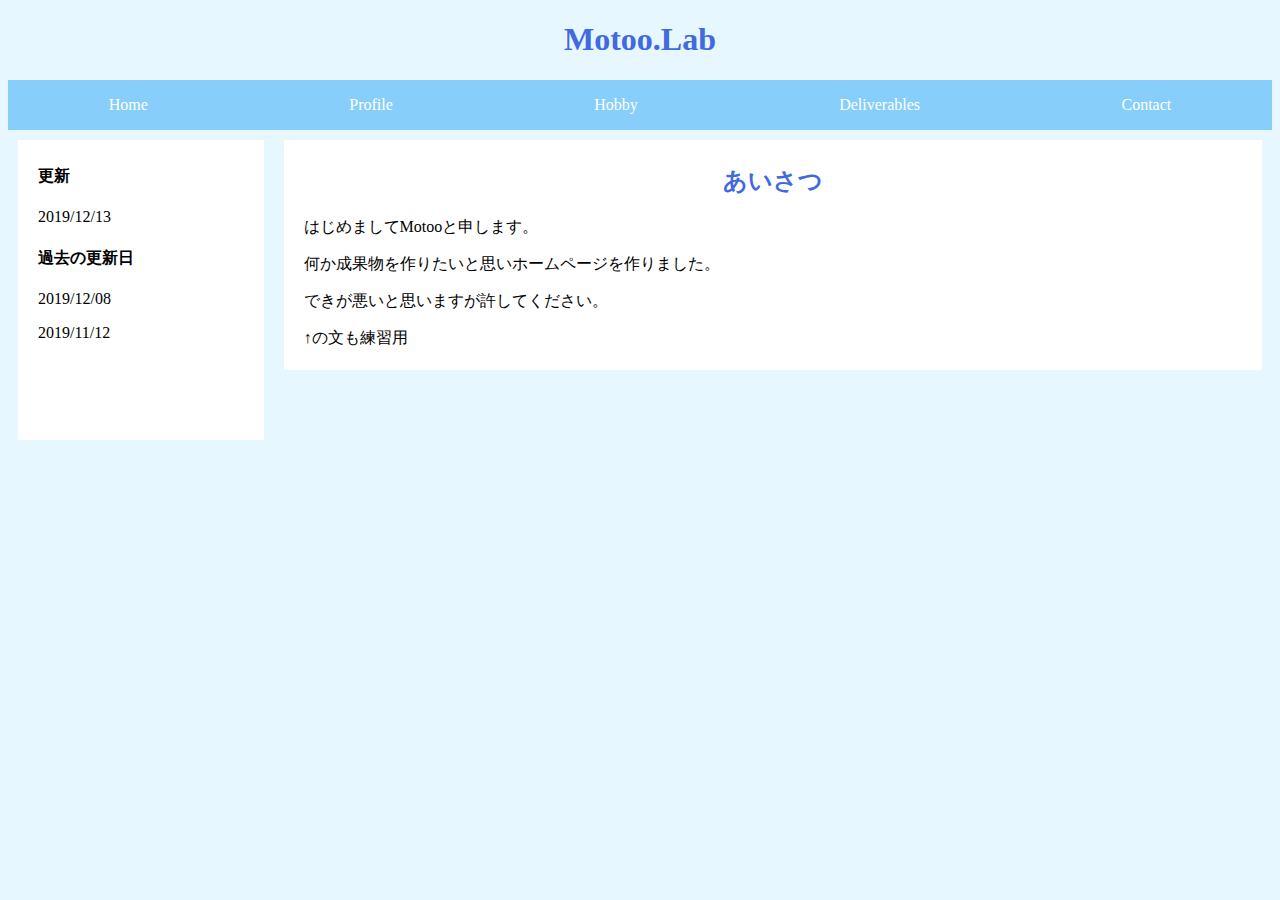
==== index.html @ afea0e6d "Update index.html" ====
<!DOCTYPE html>
<html lang="ja">

<head>
    <meta charset="utf-8">
    <link rel="stylesheet" href="css/index.css">
    <title>Motoo.HP</title>
</head>
<style>

</style>

<body>
    <h1 class="headline">Motoo.Lab</h1>
    <div class="Tab">
        <p><a href="./Home.html">Home</a></p>
        <p><a href="./Profile.html">Profile</a></p>
        <p><a href="./Hobby.html">Hobby</a></p>
        <p><a href="./Deliverables.html">Deliverables</a></p>
        <p><a href="./Contact.html">Contact</a></p>
    </div>

    <div class="parent">
        <div class="box1 boxShared">
            <h4>更新</h4>
            <p>2019/12/13</p>
            <h4>過去の更新日</h4>
            <p>2019/12/08</p>
            <p>2019/11/12</p>
        </div>
        <div class="box2 boxShared">
            <h2 class="headline">あいさつ</h2>
            <p>はじめましてMotooと申します。</p>
            <p>何か成果物を作りたいと思いホームページを作りました。</p>
            <p>できが悪いと思いますが許してください。</p>
            <p>↑の文も練習用</p>
        </div>
    </div>

</body>

</html>
---- css/index.css ----
body{
    background-color: hsl(198, 100%, 95%);
}

a {
    display: block;
    color: inherit;
    text-decoration: none;
}

.headline{
    text-align: center;
    color: royalblue;
}

.Tab{
    display: flex;
    justify-content: space-around;
    background-color: lightskyblue;
    color: white;
    width: 100%;

}

.box1{
    background-color: white;
    width: 20%;
    height: 300px;
    box-sizing: border-box;
}


.box2{
    background-color: white;
    width: 80%;
    height: 70%;
    box-sizing: border-box;
}

.boxShared{
    margin: 10px 10px 0px 10px;
    padding: 5px 20px 5px 20px;
    box-sizing: border-box;
}

.parent{
    display: flex;
    justify-content: space-around;
}

.Smallheadline{
    color: royalblue;
    text-align: center;
    font-size: 20px;
}

ul, ol {
    padding-top: 0px;
    padding-bottom: 0px;
}

.parent_wrap{
    display: flex;
    flex-wrap: wrap;
}
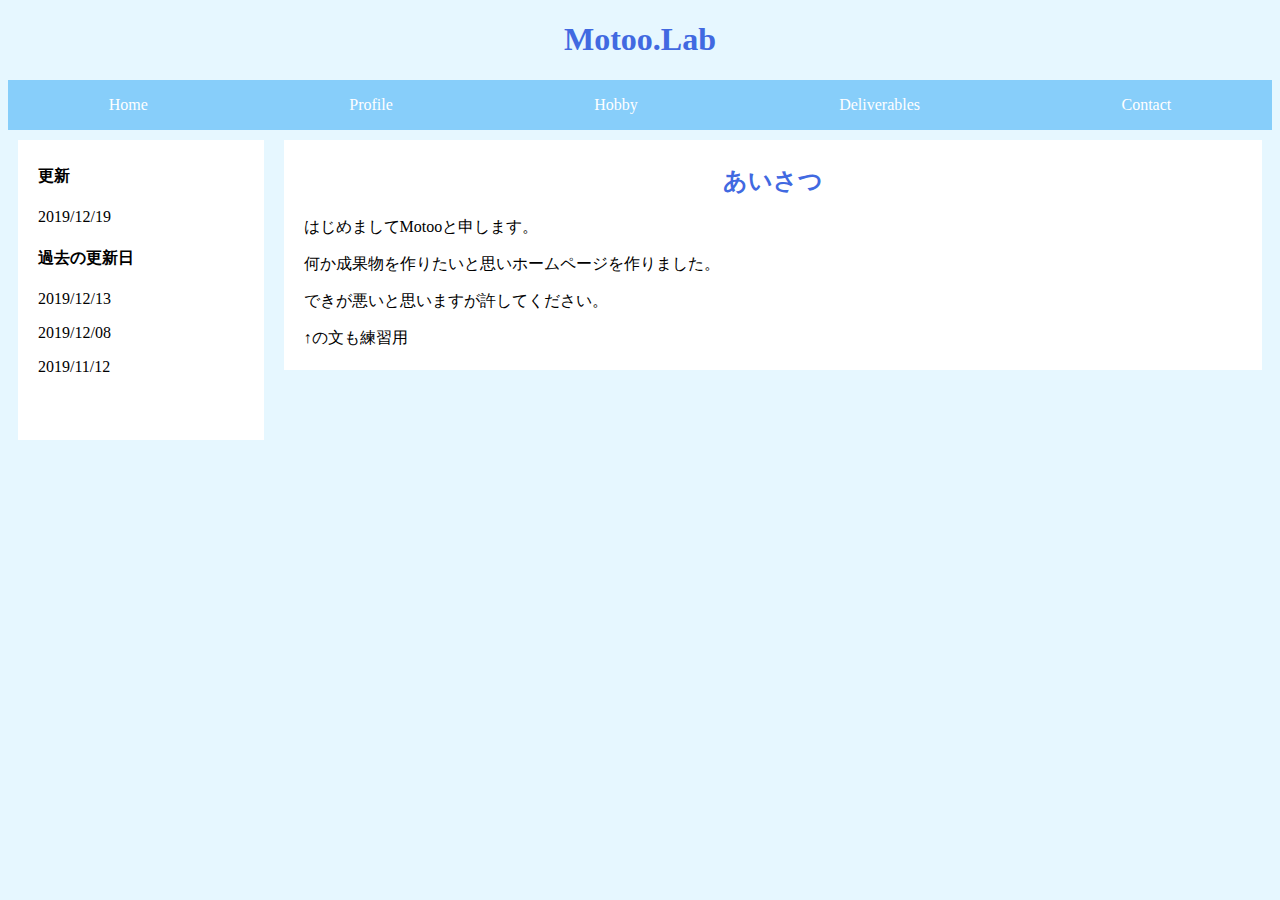
==== commit 4c96fc02: "Update index.html" ====
--- a/index.html
+++ b/index.html
@@ -23,8 +23,9 @@
     <div class="parent">
         <div class="box1 boxShared">
             <h4>更新</h4>
+            <p>2019/12/19</p>
+            <h4>過去の更新日</h4>
             <p>2019/12/13</p>
-            <h4>過去の更新日</h4>
             <p>2019/12/08</p>
             <p>2019/11/12</p>
         </div>
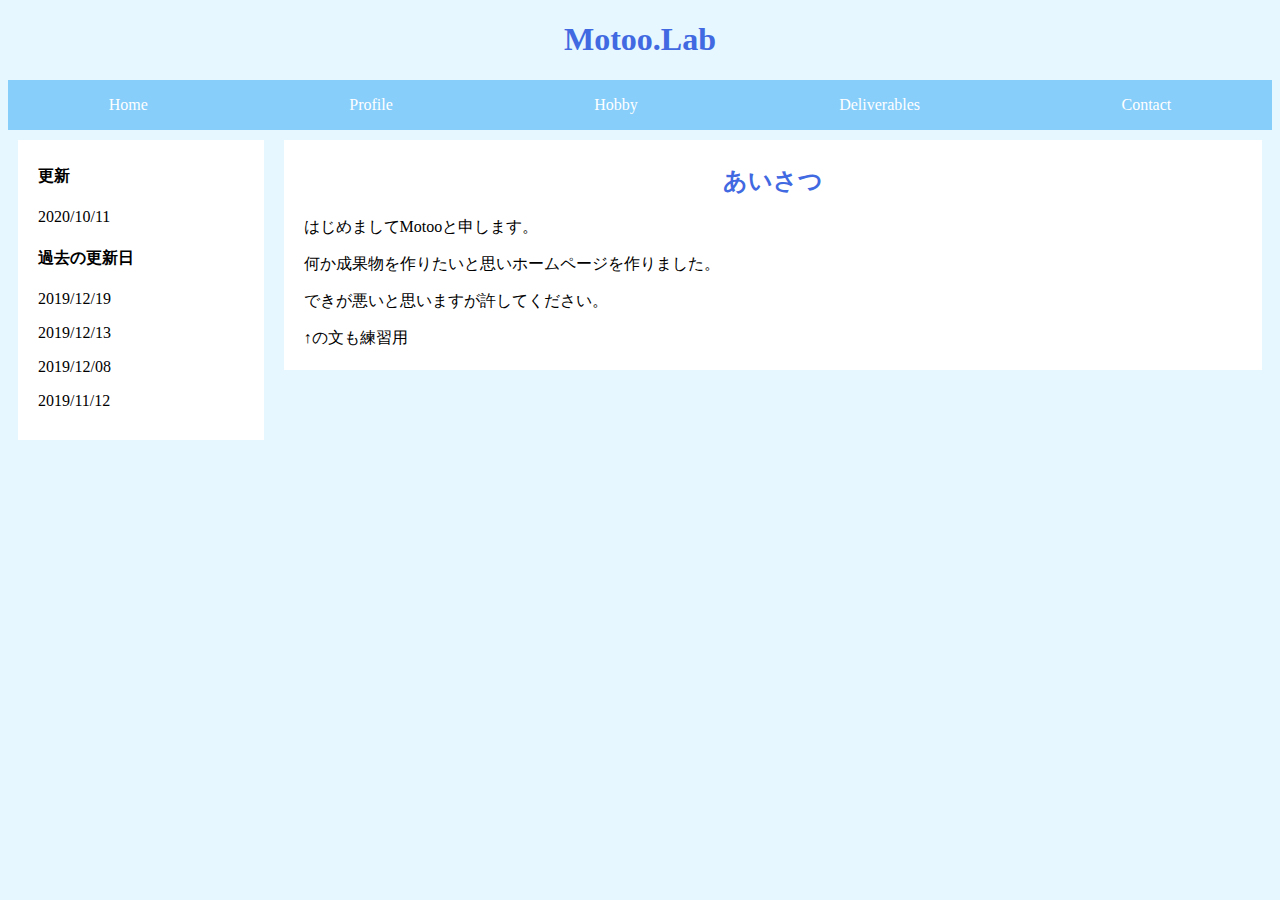
==== commit 7aa29470: "Update index.html" ====
--- a/index.html
+++ b/index.html
@@ -13,7 +13,7 @@
 <body>
     <h1 class="headline">Motoo.Lab</h1>
     <div class="Tab">
-        <p><a href="./Home.html">Home</a></p>
+        <p><a href="./index.html">Home</a></p>
         <p><a href="./Profile.html">Profile</a></p>
         <p><a href="./Hobby.html">Hobby</a></p>
         <p><a href="./Deliverables.html">Deliverables</a></p>
@@ -23,8 +23,9 @@
     <div class="parent">
         <div class="box1 boxShared">
             <h4>更新</h4>
+            <p>2020/10/11</p>
+            <h4>過去の更新日</h4>
             <p>2019/12/19</p>
-            <h4>過去の更新日</h4>
             <p>2019/12/13</p>
             <p>2019/12/08</p>
             <p>2019/11/12</p>
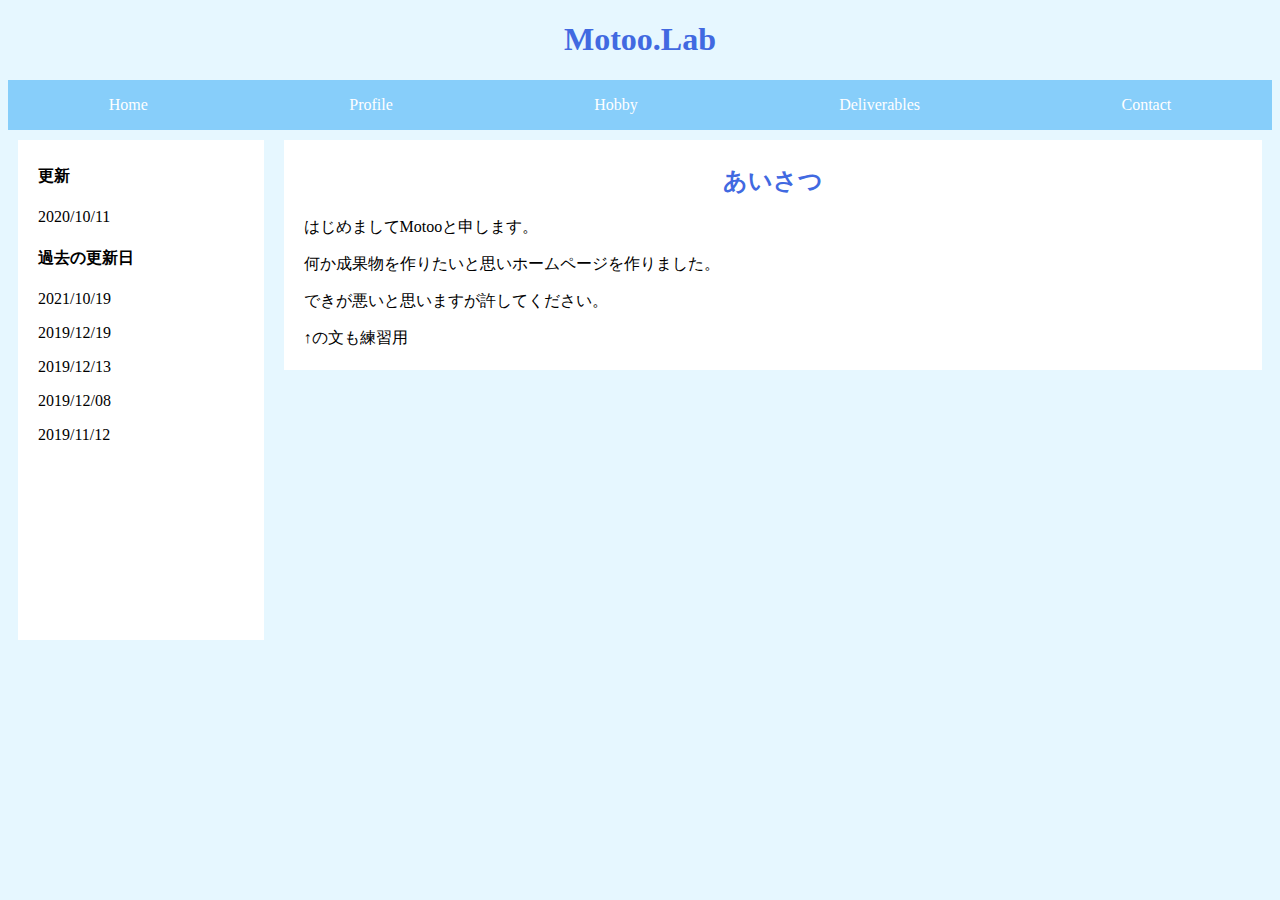
==== commit 51ba4803: "Update index.html" ====
--- a/index.html
+++ b/index.html
@@ -25,6 +25,7 @@
             <h4>更新</h4>
             <p>2020/10/11</p>
             <h4>過去の更新日</h4>
+            <p>2021/10/19</p>
             <p>2019/12/19</p>
             <p>2019/12/13</p>
             <p>2019/12/08</p>
--- a/css/index.css
+++ b/css/index.css
@@ -25,7 +25,7 @@
 .box1{
     background-color: white;
     width: 20%;
-    height: 300px;
+    height: 500px;
     box-sizing: border-box;
 }
 
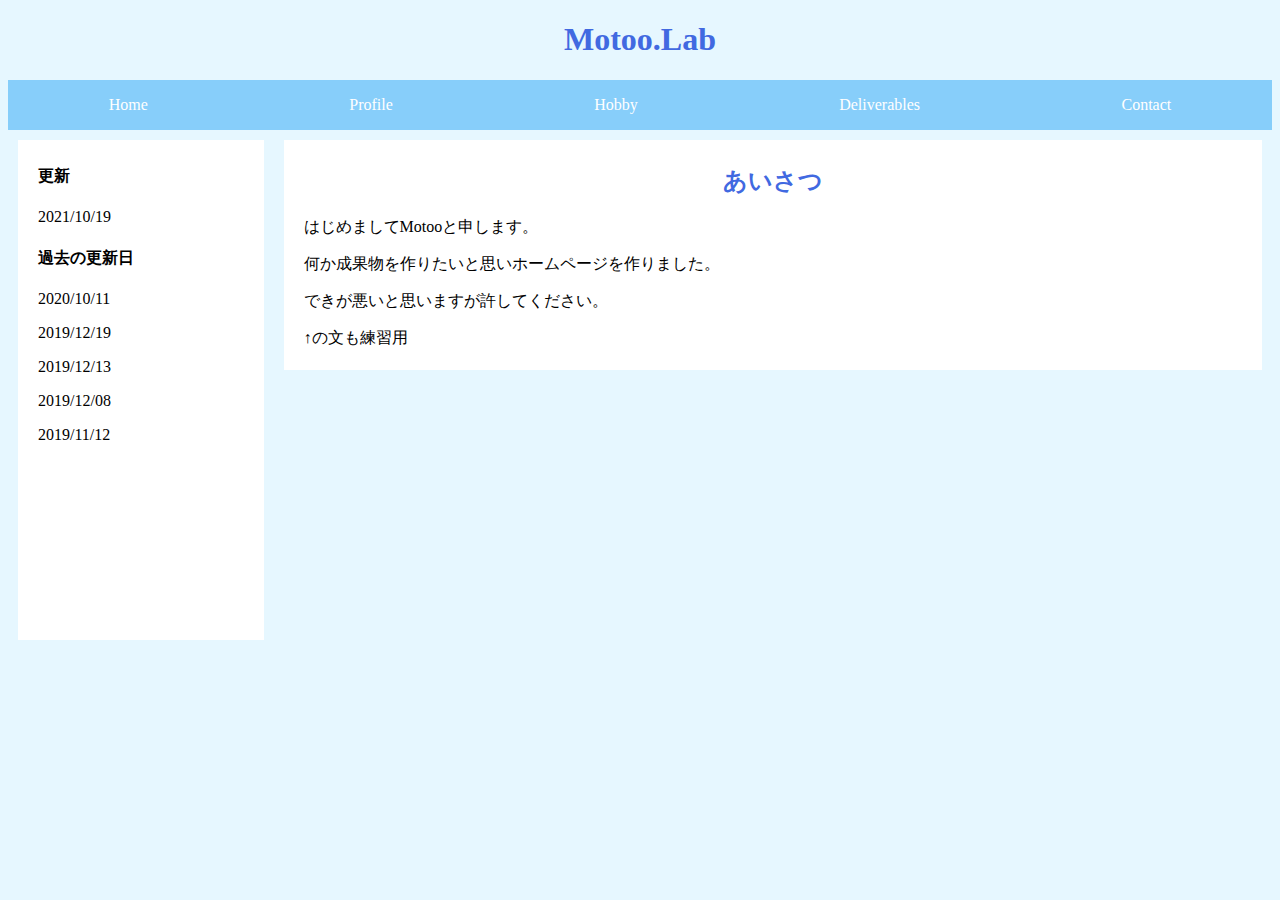
==== commit 3aee35e5: "Update index.html" ====
--- a/index.html
+++ b/index.html
@@ -23,9 +23,9 @@
     <div class="parent">
         <div class="box1 boxShared">
             <h4>更新</h4>
+            <p>2021/10/19</p>
+            <h4>過去の更新日</h4>
             <p>2020/10/11</p>
-            <h4>過去の更新日</h4>
-            <p>2021/10/19</p>
             <p>2019/12/19</p>
             <p>2019/12/13</p>
             <p>2019/12/08</p>
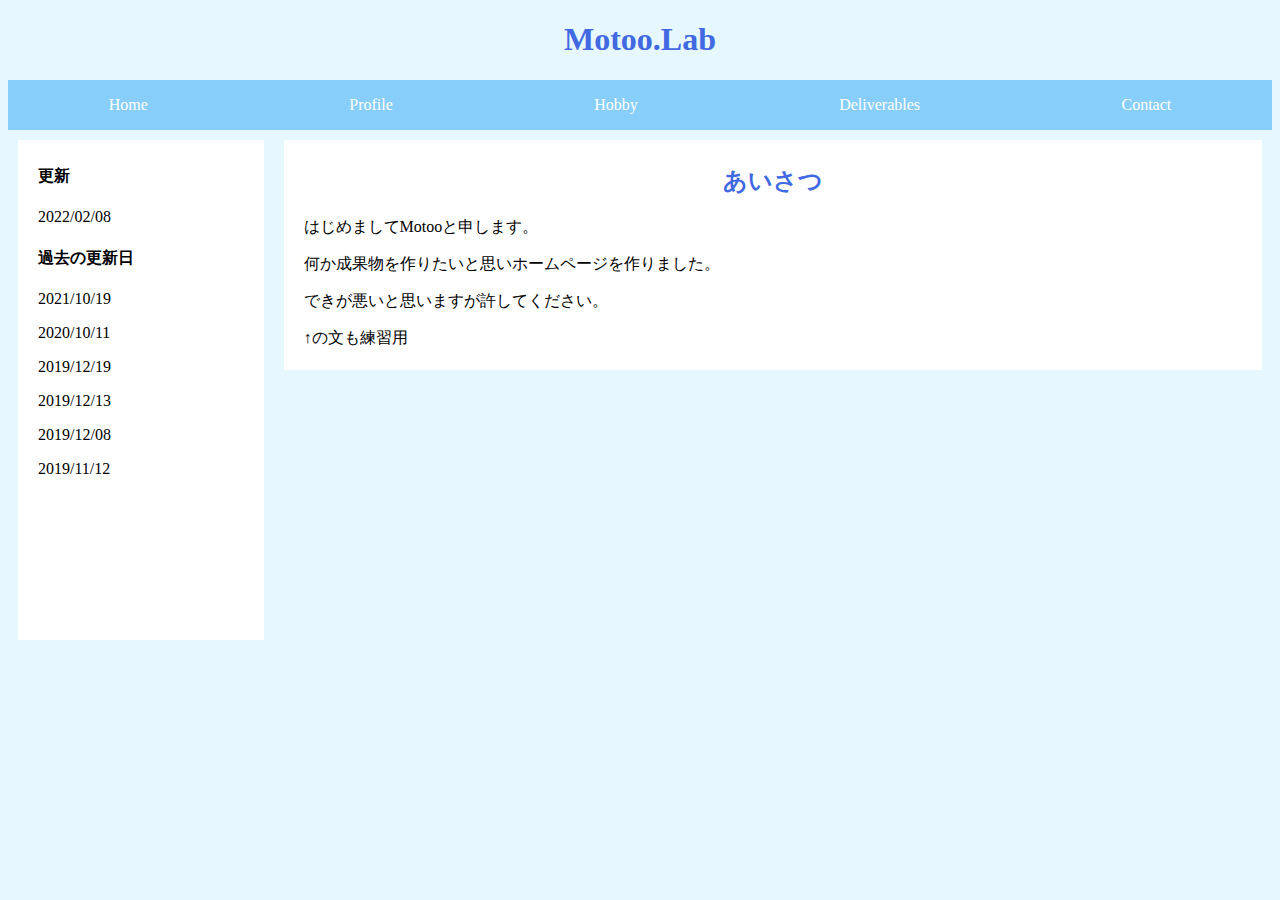
==== commit 6484d1d4: "修士研究の追加" ====
--- a/index.html
+++ b/index.html
@@ -23,8 +23,9 @@
     <div class="parent">
         <div class="box1 boxShared">
             <h4>更新</h4>
+            <p>2022/02/08</p>
+            <h4>過去の更新日</h4>
             <p>2021/10/19</p>
-            <h4>過去の更新日</h4>
             <p>2020/10/11</p>
             <p>2019/12/19</p>
             <p>2019/12/13</p>
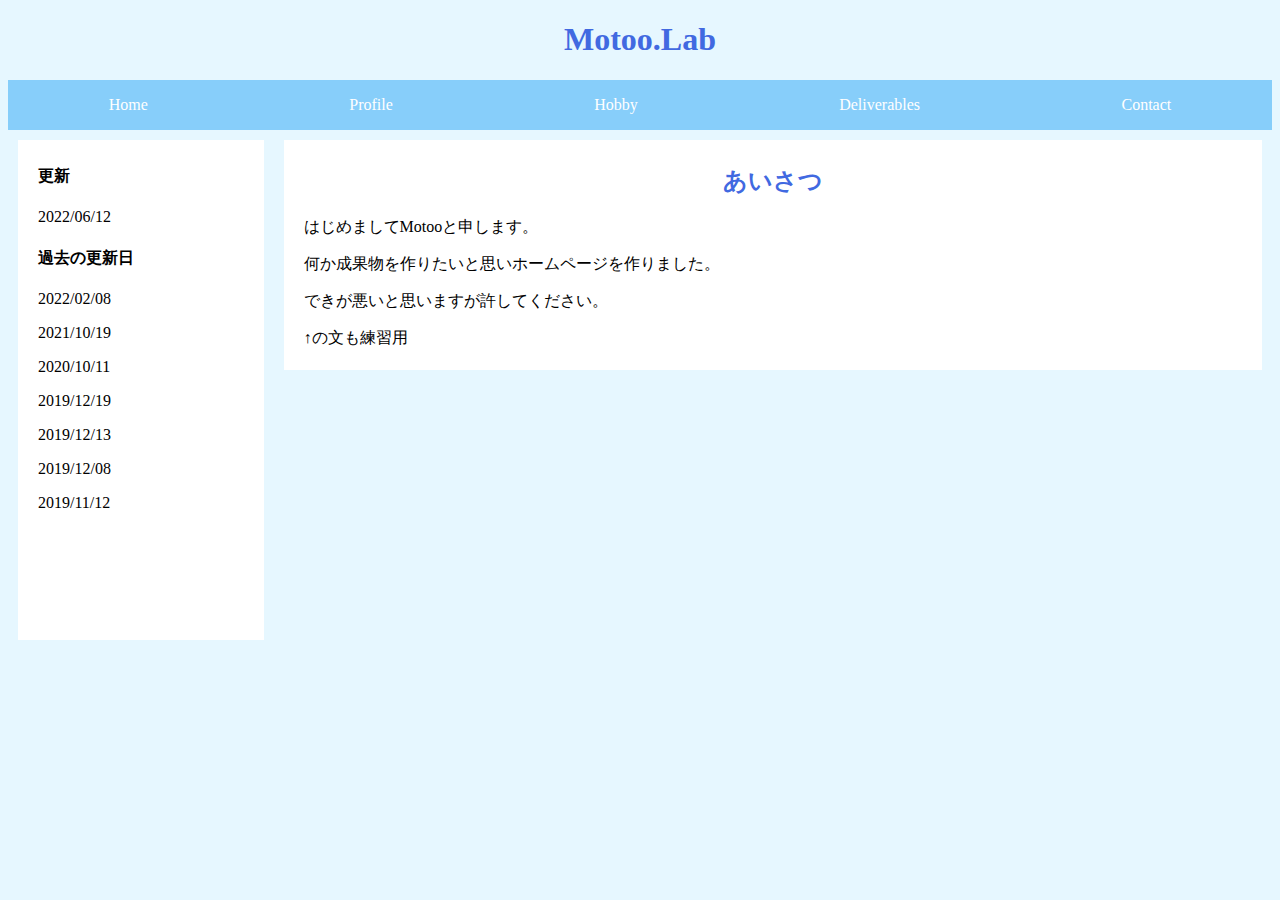
==== commit ff94aad8: "受動態検知ツール追加" ====
--- a/index.html
+++ b/index.html
@@ -23,8 +23,9 @@
     <div class="parent">
         <div class="box1 boxShared">
             <h4>更新</h4>
+            <p>2022/06/12</p>
+            <h4>過去の更新日</h4>
             <p>2022/02/08</p>
-            <h4>過去の更新日</h4>
             <p>2021/10/19</p>
             <p>2020/10/11</p>
             <p>2019/12/19</p>
